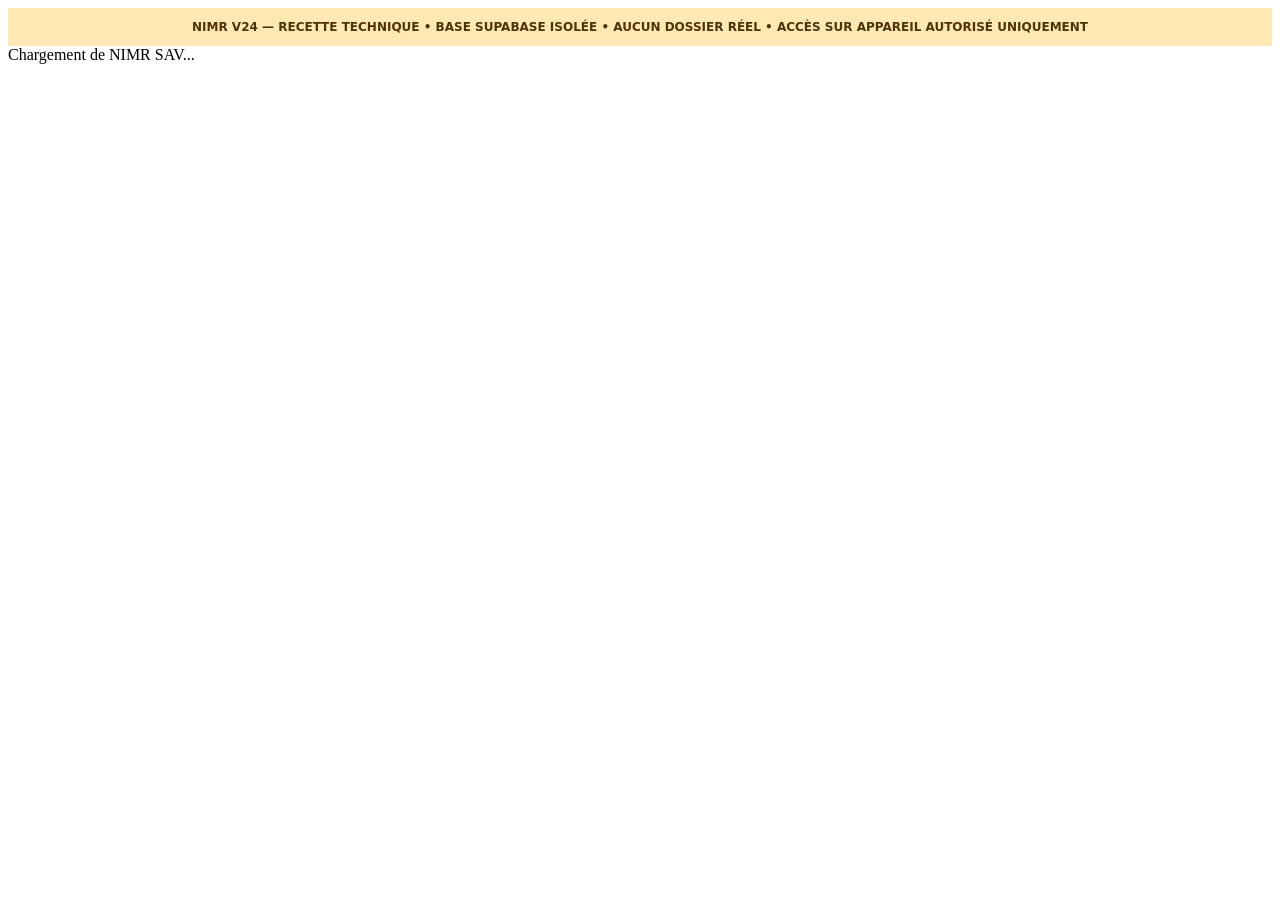
==== recette/index.html @ 91681cc3 "Add guarded V24 Supabase staging frontend under recette path" ====
<!doctype html>
<html lang="fr">
  <head>
<meta name="robots" content="noindex,nofollow">
    <meta charset="UTF-8" />
    <meta name="viewport" content="width=device-width, initial-scale=1.0" />
    <meta name="description" content="NIMR Carrosserie SAV — Application de gestion atelier v24" />
    <meta name="theme-color" content="#0f172a" />
    <meta name="application-name" content="NIMR SAV" />
    <meta name="robots" content="noindex,nofollow" />
    <meta
      http-equiv="Content-Security-Policy"
      content="default-src 'self'; script-src 'self'; style-src 'self' 'unsafe-inline'; img-src 'self' data: blob:; font-src 'self' data:; connect-src 'self' https://ztvwnuyxzakduolywtun.supabase.co; object-src 'none'; base-uri 'self'; form-action 'self'; frame-ancestors 'none'; manifest-src 'self'; worker-src 'self'; upgrade-insecure-requests"
    />

    <link rel="icon" href="/NIMR-SAV-V24-2026/recette/icons/icon-192.png" />
    <link rel="apple-touch-icon" href="/NIMR-SAV-V24-2026/recette/icons/icon-192.png" />
    <title>NIMR SAV V24 — Recette Supabase isolée</title>
    <script type="module" crossorigin src="/NIMR-SAV-V24-2026/recette/assets/index-CMtLDjVR.js"></script>
    <link rel="stylesheet" crossorigin href="/NIMR-SAV-V24-2026/recette/assets/index-CZHdk4CZ.css">
  </head>
  <body>
<div role="note" style="background:#ffe8b2;color:#4e3308;text-align:center;font:700 12px/1.5 system-ui,sans-serif;padding:10px 14px">NIMR V24 — RECETTE TECHNIQUE • BASE SUPABASE ISOLÉE • AUCUN DOSSIER RÉEL • ACCÈS SUR APPAREIL AUTORISÉ UNIQUEMENT</div>
    <noscript>JavaScript est nécessaire pour lancer NIMR SAV.</noscript>
    <div id="root">Chargement de NIMR SAV...</div>
  </body>
</html>
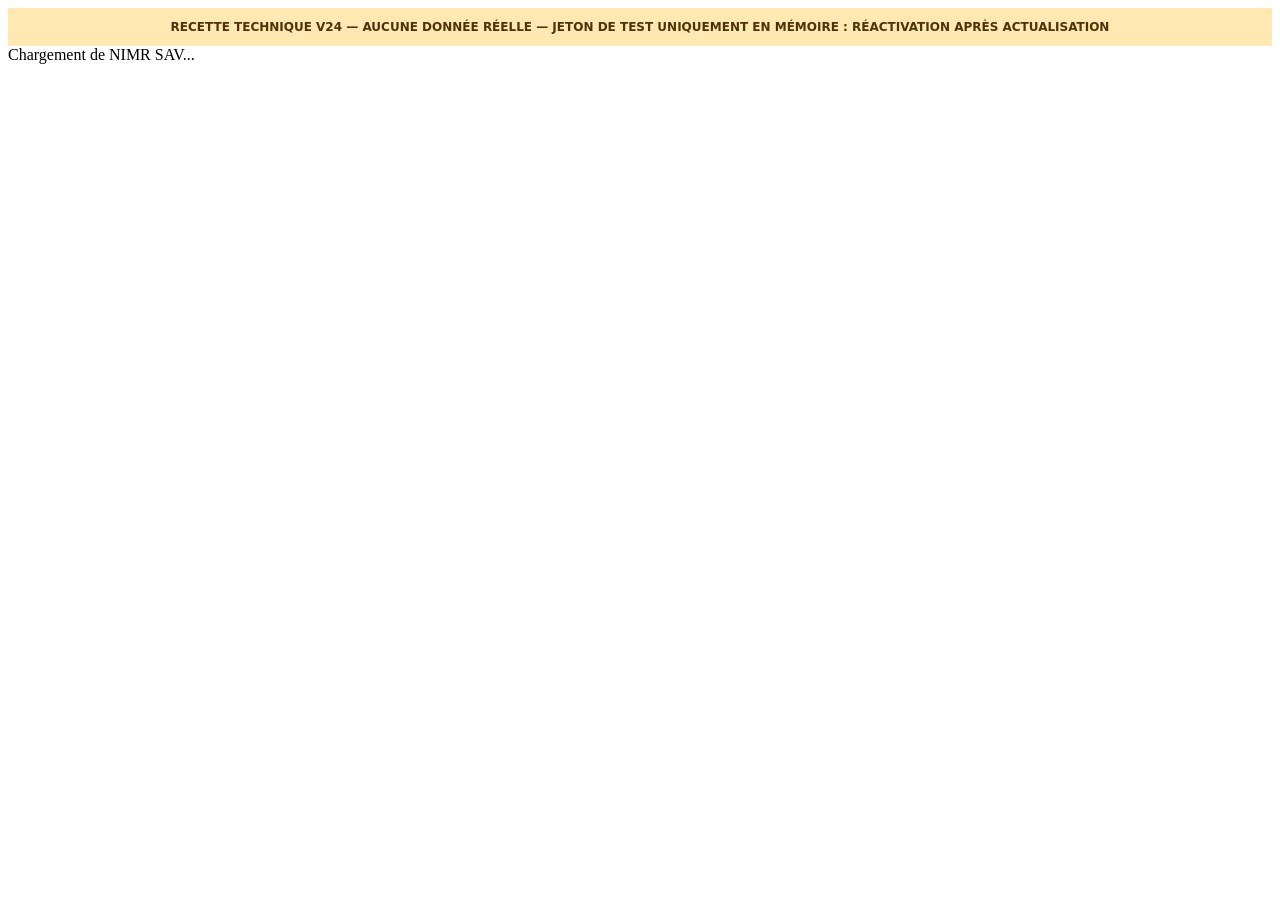
==== commit b87c0031: "fix(staging): keep device tokens only in tab memory" ====
--- a/recette/index.html
+++ b/recette/index.html
@@ -15,12 +15,12 @@
 
     <link rel="icon" href="/NIMR-SAV-V24-2026/recette/icons/icon-192.png" />
     <link rel="apple-touch-icon" href="/NIMR-SAV-V24-2026/recette/icons/icon-192.png" />
-    <title>NIMR SAV V24 — Recette Supabase isolée</title>
-    <script type="module" crossorigin src="/NIMR-SAV-V24-2026/recette/assets/index-CMtLDjVR.js"></script>
+    <title>NIMR SAV V24 — Recette isolée, jeton temporaire</title>
+    <script type="module" crossorigin src="/NIMR-SAV-V24-2026/recette/assets/index-BGR-LKUt.js"></script>
     <link rel="stylesheet" crossorigin href="/NIMR-SAV-V24-2026/recette/assets/index-CZHdk4CZ.css">
   </head>
   <body>
-<div role="note" style="background:#ffe8b2;color:#4e3308;text-align:center;font:700 12px/1.5 system-ui,sans-serif;padding:10px 14px">NIMR V24 — RECETTE TECHNIQUE • BASE SUPABASE ISOLÉE • AUCUN DOSSIER RÉEL • ACCÈS SUR APPAREIL AUTORISÉ UNIQUEMENT</div>
+<div role="note" style="background:#ffe8b2;color:#4e3308;text-align:center;font:700 12px/1.5 system-ui,sans-serif;padding:10px 14px">RECETTE TECHNIQUE V24 — AUCUNE DONNÉE RÉELLE — JETON DE TEST UNIQUEMENT EN MÉMOIRE : RÉACTIVATION APRÈS ACTUALISATION</div>
     <noscript>JavaScript est nécessaire pour lancer NIMR SAV.</noscript>
     <div id="root">Chargement de NIMR SAV...</div>
   </body>
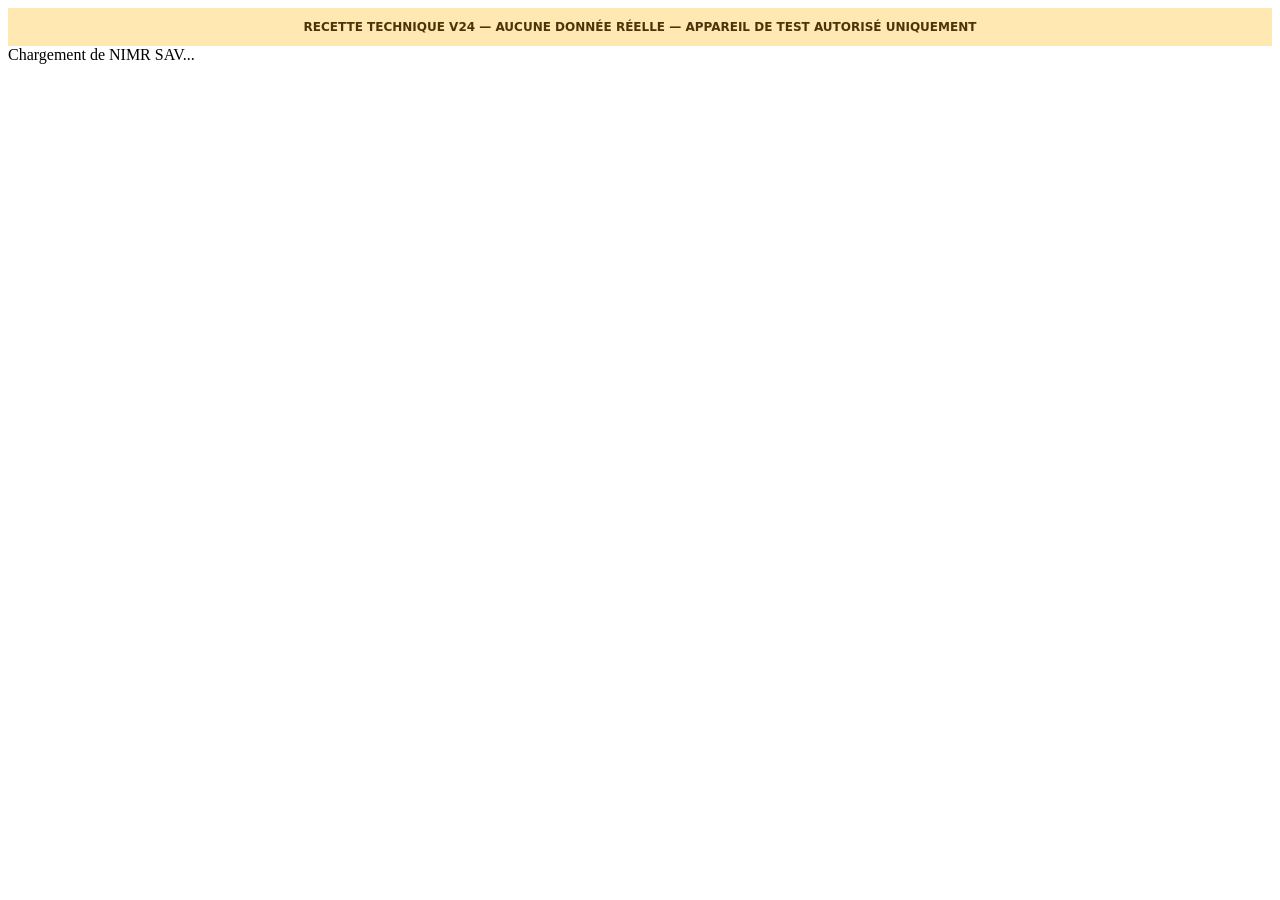
==== commit ab27ca89: "V24 isolated Vercel staging: P1 lock fix and restricted security headers" ====
--- a/recette/index.html
+++ b/recette/index.html
@@ -1,7 +1,6 @@
 <!doctype html>
 <html lang="fr">
   <head>
-<meta name="robots" content="noindex,nofollow">
     <meta charset="UTF-8" />
     <meta name="viewport" content="width=device-width, initial-scale=1.0" />
     <meta name="description" content="NIMR Carrosserie SAV — Application de gestion atelier v24" />
@@ -12,15 +11,14 @@
       http-equiv="Content-Security-Policy"
       content="default-src 'self'; script-src 'self'; style-src 'self' 'unsafe-inline'; img-src 'self' data: blob:; font-src 'self' data:; connect-src 'self' https://ztvwnuyxzakduolywtun.supabase.co; object-src 'none'; base-uri 'self'; form-action 'self'; frame-ancestors 'none'; manifest-src 'self'; worker-src 'self'; upgrade-insecure-requests"
     />
-
-    <link rel="icon" href="/NIMR-SAV-V24-2026/recette/icons/icon-192.png" />
-    <link rel="apple-touch-icon" href="/NIMR-SAV-V24-2026/recette/icons/icon-192.png" />
-    <title>NIMR SAV V24 — Recette isolée, jeton temporaire</title>
-    <script type="module" crossorigin src="/NIMR-SAV-V24-2026/recette/assets/index-BGR-LKUt.js"></script>
-    <link rel="stylesheet" crossorigin href="/NIMR-SAV-V24-2026/recette/assets/index-CZHdk4CZ.css">
+    <link rel="icon" href="/icons/icon-192.png" />
+    <link rel="apple-touch-icon" href="/icons/icon-192.png" />
+    <title>NIMR SAV V24 — Recette isolée</title>
+    <script type="module" crossorigin src="/assets/index-XkbpgDWK.js"></script>
+    <link rel="stylesheet" crossorigin href="/assets/index-CZHdk4CZ.css">
   </head>
   <body>
-<div role="note" style="background:#ffe8b2;color:#4e3308;text-align:center;font:700 12px/1.5 system-ui,sans-serif;padding:10px 14px">RECETTE TECHNIQUE V24 — AUCUNE DONNÉE RÉELLE — JETON DE TEST UNIQUEMENT EN MÉMOIRE : RÉACTIVATION APRÈS ACTUALISATION</div>
+<div role="note" style="background:#ffe8b2;color:#4e3308;text-align:center;font:700 12px/1.5 system-ui,sans-serif;padding:10px 14px">RECETTE TECHNIQUE V24 — AUCUNE DONNÉE RÉELLE — APPAREIL DE TEST AUTORISÉ UNIQUEMENT</div>
     <noscript>JavaScript est nécessaire pour lancer NIMR SAV.</noscript>
     <div id="root">Chargement de NIMR SAV...</div>
   </body>
